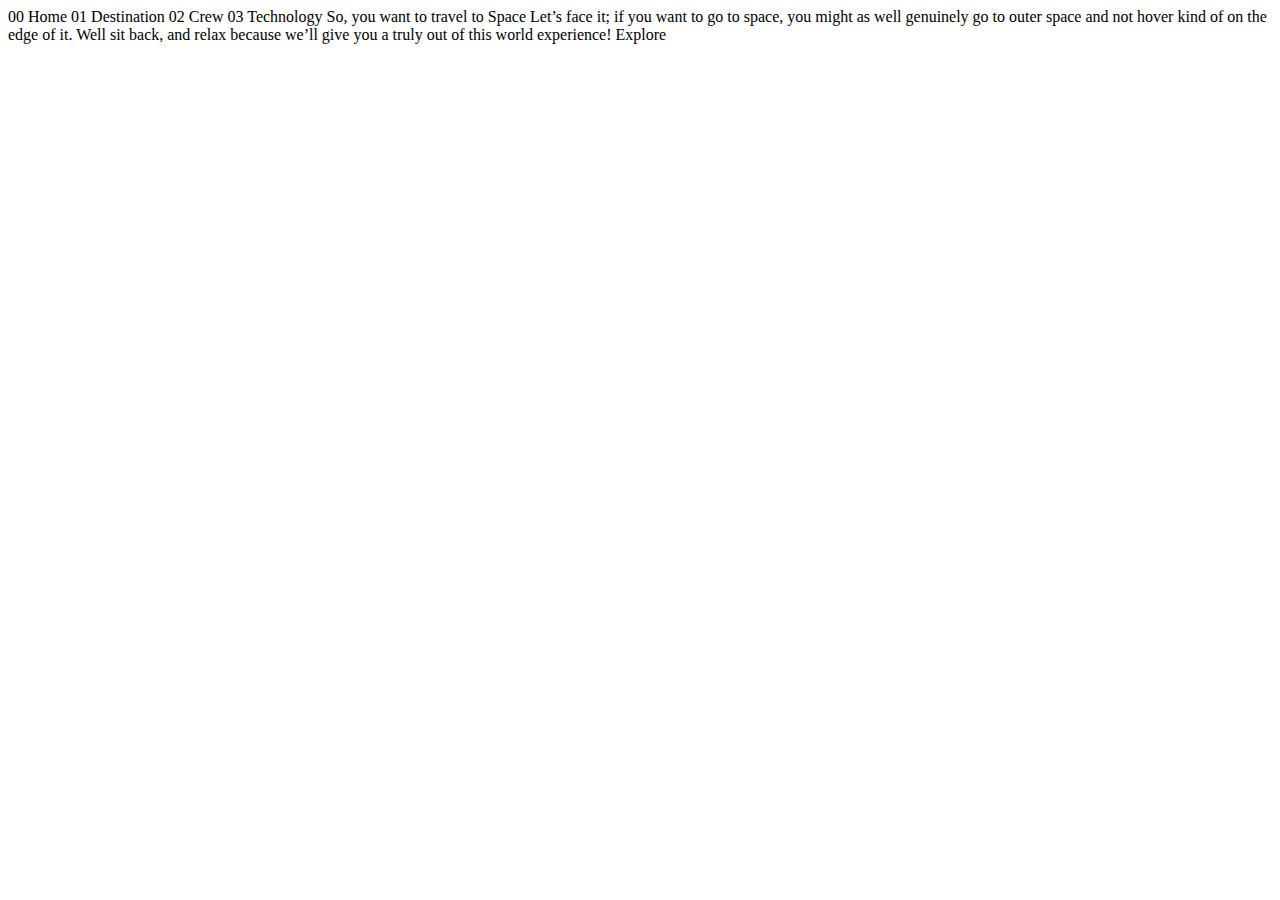
==== starter-code/index.html @ 1e43d7b1 "[WIP] Inserção dos assets e arquivos iniciais" ====
<!DOCTYPE html>
<html lang="en">
<head>
  <meta charset="UTF-8">
  <meta name="viewport" content="width=device-width, initial-scale=1.0">

  <link rel="icon" type="image/png" sizes="32x32" href="./assets/favicon-32x32.png">
  
  <title>Frontend Mentor | Space tourism website</title>
</head>
<body>

  00 Home
  01 Destination
  02 Crew
  03 Technology

  So, you want to travel to
  Space
  Let’s face it; if you want to go to space, you might as well genuinely go to 
  outer space and not hover kind of on the edge of it. Well sit back, and relax 
  because we’ll give you a truly out of this world experience!

  Explore

</body>
</html>
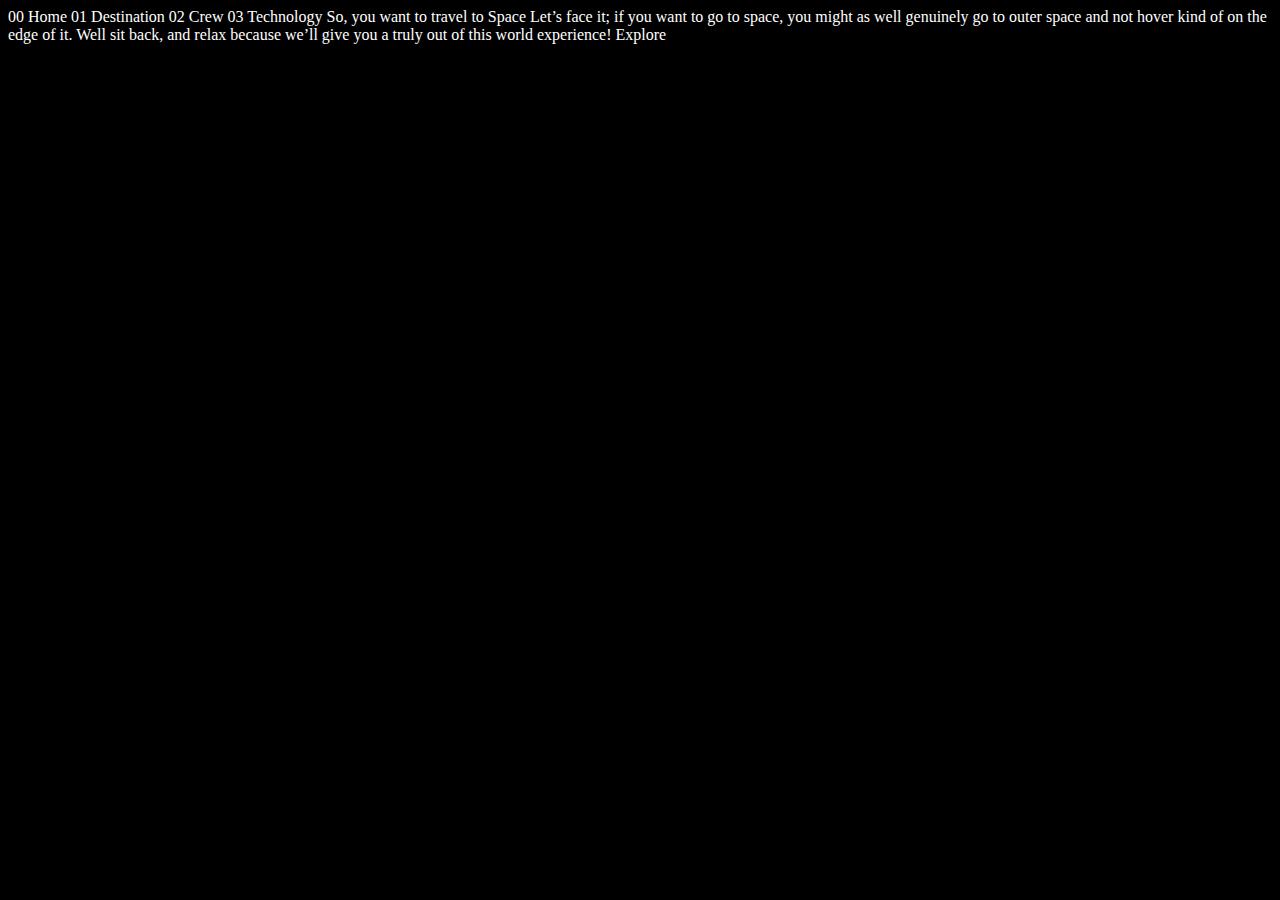
==== commit 3eb540fd: "Inserção do estilo SASS página home" ====
--- a/starter-code/index.html
+++ b/starter-code/index.html
@@ -3,9 +3,8 @@
 <head>
   <meta charset="UTF-8">
   <meta name="viewport" content="width=device-width, initial-scale=1.0">
-
   <link rel="icon" type="image/png" sizes="32x32" href="./assets/favicon-32x32.png">
-  
+  <link rel="stylesheet" type="text/css" href="./style/index.css" />
   <title>Frontend Mentor | Space tourism website</title>
 </head>
 <body>
--- a/starter-code/style/index.css
+++ b/starter-code/style/index.css
@@ -0,0 +1,5 @@
+body {
+  background: black;
+  color: white;
+}
+/*# sourceMappingURL=index.css.map */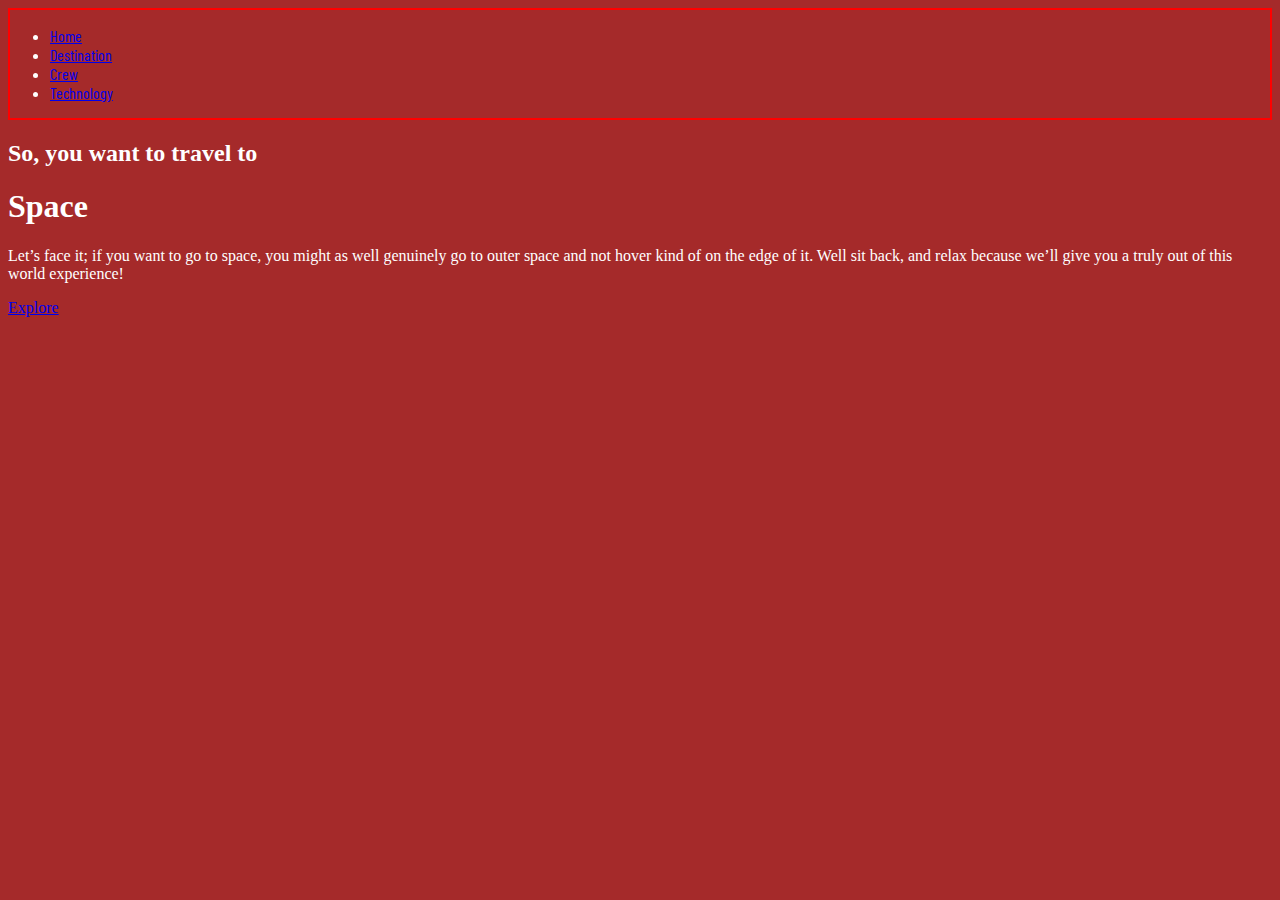
==== commit f7dee07a: "Inserção das tags de texto e inserção da fonte" ====
--- a/starter-code/index.html
+++ b/starter-code/index.html
@@ -4,23 +4,28 @@
   <meta charset="UTF-8">
   <meta name="viewport" content="width=device-width, initial-scale=1.0">
   <link rel="icon" type="image/png" sizes="32x32" href="./assets/favicon-32x32.png">
+  <link rel="preconnect" href="https://fonts.googleapis.com">
+  <link rel="preconnect" href="https://fonts.gstatic.com" crossorigin>
+  <link href="https://fonts.googleapis.com/css2?family=Barlow+Condensed:wght@300&display=swap" rel="stylesheet">
   <link rel="stylesheet" type="text/css" href="./style/index.css" />
   <title>Frontend Mentor | Space tourism website</title>
 </head>
 <body>
+  <nav>
+    <ul>
+      <li><a href="#home">Home</a></li>
+      <li><a href="#destionation">Destination</a></li>
+      <li><a href="#crew">Crew</a></li>
+      <li><a href="#technology">Technology</a></li>
+    </ul>
+  </nav>
 
-  00 Home
-  01 Destination
-  02 Crew
-  03 Technology
-
-  So, you want to travel to
-  Space
-  Let’s face it; if you want to go to space, you might as well genuinely go to 
+  <h2>So, you want to travel to</h2>
+  <h1>Space</h1>
+  <p>Let’s face it; if you want to go to space, you might as well genuinely go to 
   outer space and not hover kind of on the edge of it. Well sit back, and relax 
-  because we’ll give you a truly out of this world experience!
-
-  Explore
+  because we’ll give you a truly out of this world experience!</p>
+  <a href="#explore">Explore</a>
 
 </body>
 </html>--- a/starter-code/style/index.css
+++ b/starter-code/style/index.css
@@ -1,5 +1,35 @@
 body {
   background: black;
   color: white;
+  background-color: #0B0D17;
+}
+
+body nav {
+  font-family: 'Barlow Condensed', sans-serif;
+  border: 2px solid red;
+}
+
+@media (min-width: 0px) and (max-width: 320px) {
+  body {
+    background-color: #0B0D17;
+  }
+}
+
+@media (min-width: 600px) and (max-width: 768px) {
+  body {
+    background-color: blue;
+  }
+}
+
+@media (min-width: 769px) and (max-width: 1024px) {
+  body {
+    background-color: blueviolet;
+  }
+}
+
+@media (min-width: 1025px) {
+  body {
+    background-color: brown;
+  }
 }
 /*# sourceMappingURL=index.css.map */